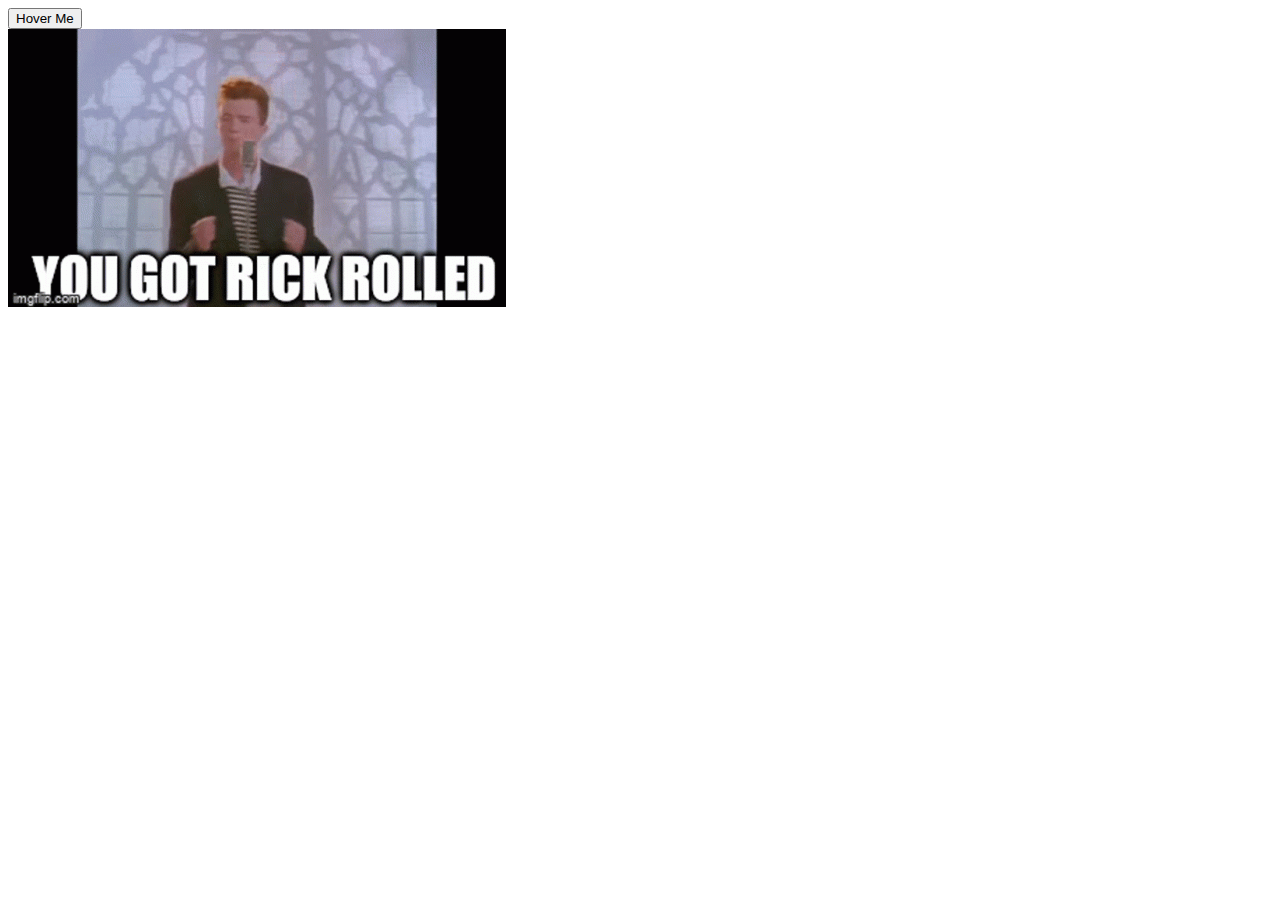
==== interesting.html @ 4de27c7a "update2" ====
<!DOCTYPE html>
<html lang="en">
<head>
    <meta charset="UTF-8">
    <meta name="viewport" content="width=device-width, initial-scale=1.0">
    <title>Something interesting</title>
</head>
<body>
    <button id="gifButton">Hover Me</button>
    <div id="gifContainer">
        <img id="gifImage" src="./image/rick-astly-rick-rolled.gif" alt="GIF">
    </div>
    <script src="interesting.js"></script>
</body>
</html>
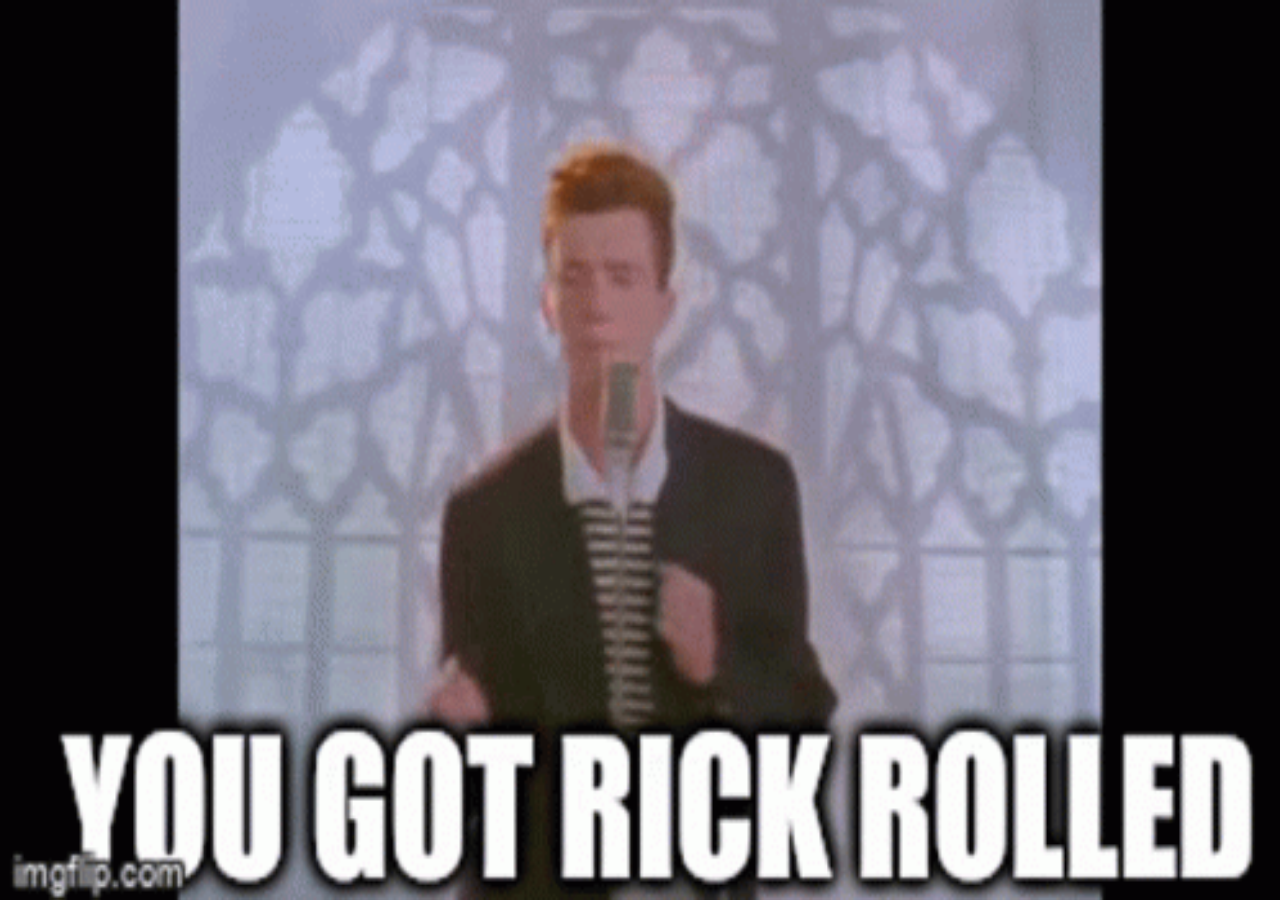
==== commit d31d6baa: "update interesting page" ====
--- a/interesting.html
+++ b/interesting.html
@@ -4,12 +4,11 @@
     <meta charset="UTF-8">
     <meta name="viewport" content="width=device-width, initial-scale=1.0">
     <title>Something interesting</title>
+    <link rel="stylesheet" href="inter.css">
 </head>
 <body>
-    <button id="gifButton">Hover Me</button>
-    <div id="gifContainer">
-        <img id="gifImage" src="./image/rick-astly-rick-rolled.gif" alt="GIF">
+    <div class="full-page-gif">
+        <img src="./image/rick-astly-rick-rolled.gif" alt="Full Page GIF">
     </div>
-    <script src="interesting.js"></script>
 </body>
 </html>--- a/inter.css
+++ b/inter.css
@@ -0,0 +1,18 @@
+body, html {
+    height: 100%;
+    margin: 0;
+    overflow: hidden;
+}
+
+.full-page-gif {
+    position: absolute;
+    top: 0;
+    left: 0;
+    width: 100%;
+    height: 100%;
+}
+
+.full-page-gif img {
+    width: 100%;
+    height: 100%;
+}